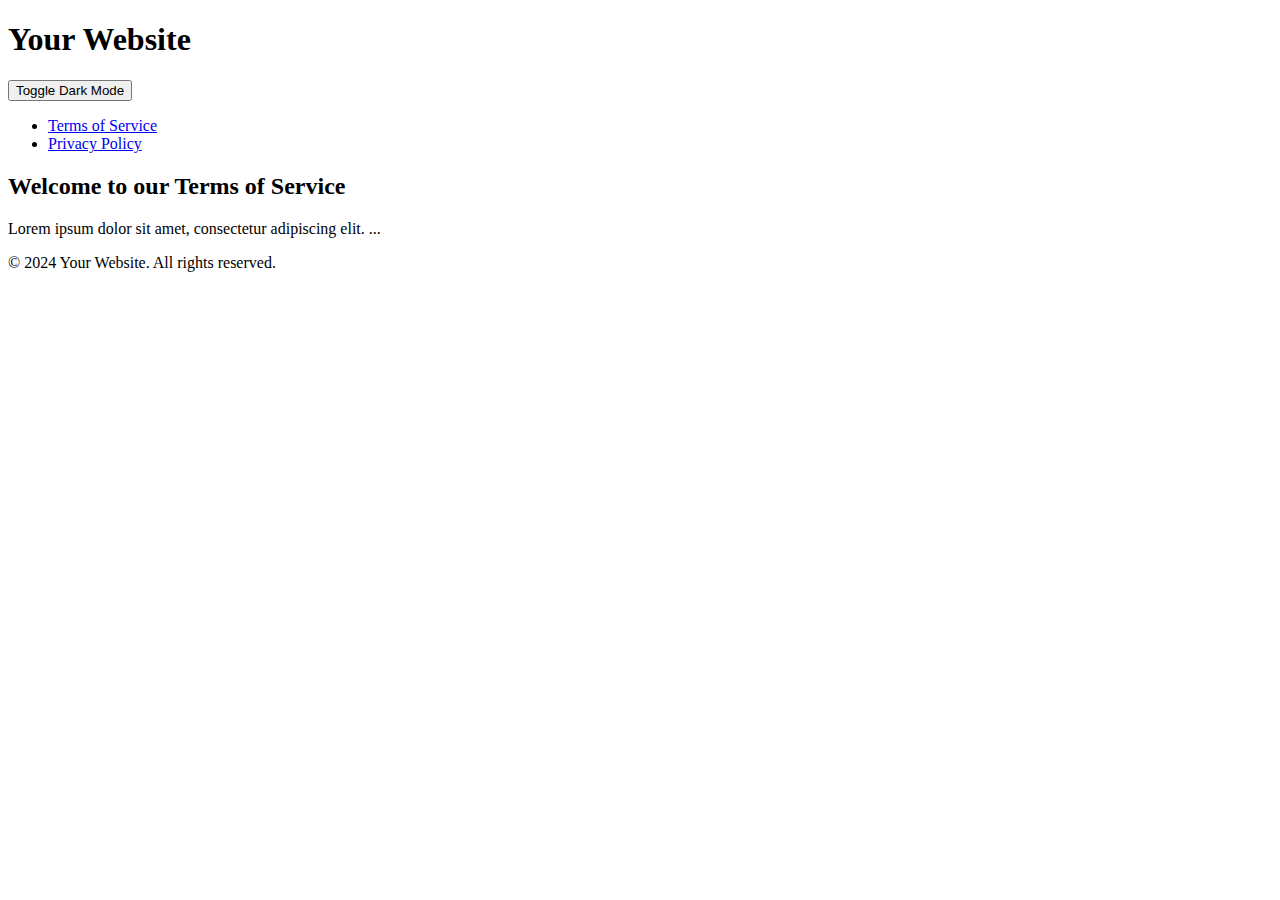
==== index.html @ b422d0d3 "Update index.html" ====
<!DOCTYPE html>
<html lang="en">
<head>
    <meta charset="UTF-8">
    <meta name="viewport" content="width=device-width, initial-scale=1.0">
    <link rel="stylesheet" href="styles.css">
    <title>Your Website</title>
</head>
<body class="light-mode">
    <header>
        <h1>Your Website</h1>
        <button id="modeToggle" onclick="toggleDarkMode()">Toggle Dark Mode</button>
        <nav>
            <ul>
                <li><a href="terms.html">Terms of Service</a></li>
                <li><a href="privacy.html">Privacy Policy</a></li>
            </ul>
        </nav>
    </header>

    <main>
        <section>
            <h2>Welcome to our Terms of Service</h2>
            <p>Lorem ipsum dolor sit amet, consectetur adipiscing elit. ...</p>
        </section>
    </main>

    <footer>
        <p>&copy; 2024 Your Website. All rights reserved.</p>
    </footer>

    <script src="scripts.js"></script>
</body>
</html>
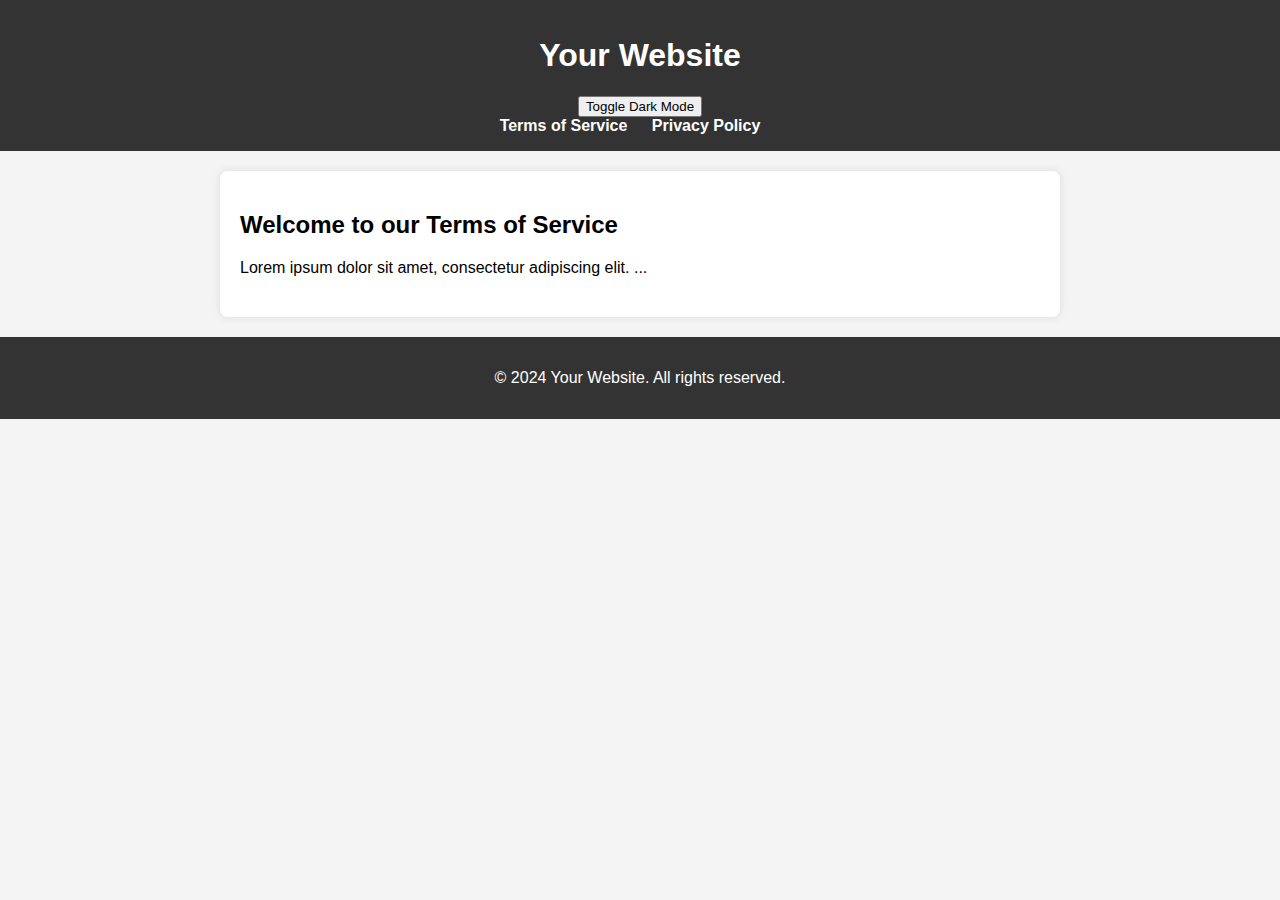
==== commit ef462218: "Update index.html" ====
--- a/index.html
+++ b/index.html
@@ -3,7 +3,7 @@
 <head>
     <meta charset="UTF-8">
     <meta name="viewport" content="width=device-width, initial-scale=1.0">
-    <link rel="stylesheet" href="styles.css">
+    <link rel="stylesheet" href="style.css">
     <title>Your Website</title>
 </head>
 <body class="light-mode">
--- a/style.css
+++ b/style.css
@@ -0,0 +1,55 @@
+body {
+    font-family: 'Arial', sans-serif;
+    margin: 0;
+    padding: 0;
+    background-color: #f4f4f4;
+}
+
+header {
+    background-color: #333;
+    color: #fff;
+    text-align: center;
+    padding: 1em 0;
+}
+
+nav ul {
+    list-style: none;
+    margin: 0;
+    padding: 0;
+}
+
+nav ul li {
+    display: inline;
+    margin-right: 20px;
+}
+
+nav a {
+    text-decoration: none;
+    color: #fff;
+    font-weight: bold;
+    transition: color 0.3s;
+}
+
+nav a:hover {
+    color: #ffcc00;
+}
+
+main {
+    max-width: 800px;
+    margin: 20px auto;
+    padding: 20px;
+    background-color: #fff;
+    border-radius: 8px;
+    box-shadow: 0 0 10px rgba(0, 0, 0, 0.1);
+}
+
+section {
+    margin-bottom: 20px;
+}
+
+footer {
+    background-color: #333;
+    color: #fff;
+    text-align: center;
+    padding: 1em 0;
+}
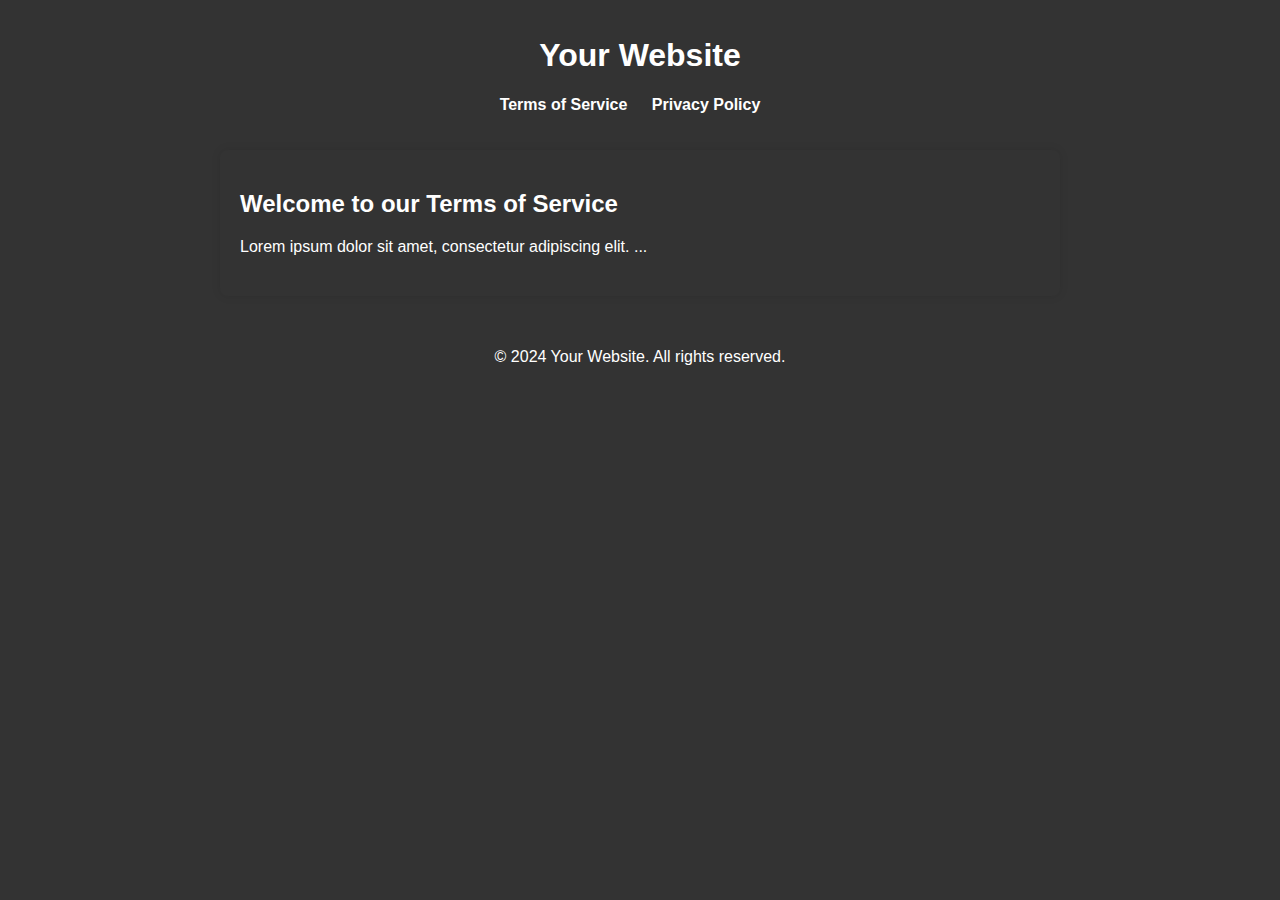
==== commit 280ecf41: "Update index.html" ====
--- a/index.html
+++ b/index.html
@@ -6,10 +6,9 @@
     <link rel="stylesheet" href="style.css">
     <title>Your Website</title>
 </head>
-<body class="light-mode">
+<body class="dark-mode">
     <header>
         <h1>Your Website</h1>
-        <button id="modeToggle" onclick="toggleDarkMode()">Toggle Dark Mode</button>
         <nav>
             <ul>
                 <li><a href="terms.html">Terms of Service</a></li>
@@ -28,7 +27,5 @@
     <footer>
         <p>&copy; 2024 Your Website. All rights reserved.</p>
     </footer>
-
-    <script src="scripts.js"></script>
 </body>
 </html>
--- a/style.css
+++ b/style.css
@@ -2,14 +2,32 @@
     font-family: 'Arial', sans-serif;
     margin: 0;
     padding: 0;
+    transition: background-color 0.3s, color 0.3s;
+}
+
+.light-mode {
     background-color: #f4f4f4;
+    color: #333;
+}
+
+.dark-mode {
+    background-color: #333;
+    color: #fff;
 }
 
 header {
+    text-align: center;
+    padding: 1em 0;
+}
+
+#modeToggle {
     background-color: #333;
     color: #fff;
-    text-align: center;
-    padding: 1em 0;
+    border: none;
+    padding: 8px 12px;
+    margin-bottom: 10px;
+    cursor: pointer;
+    border-radius: 4px;
 }
 
 nav ul {
@@ -25,7 +43,7 @@
 
 nav a {
     text-decoration: none;
-    color: #fff;
+    color: inherit;
     font-weight: bold;
     transition: color 0.3s;
 }
@@ -38,7 +56,6 @@
     max-width: 800px;
     margin: 20px auto;
     padding: 20px;
-    background-color: #fff;
     border-radius: 8px;
     box-shadow: 0 0 10px rgba(0, 0, 0, 0.1);
 }
@@ -48,8 +65,7 @@
 }
 
 footer {
-    background-color: #333;
-    color: #fff;
     text-align: center;
     padding: 1em 0;
 }
+
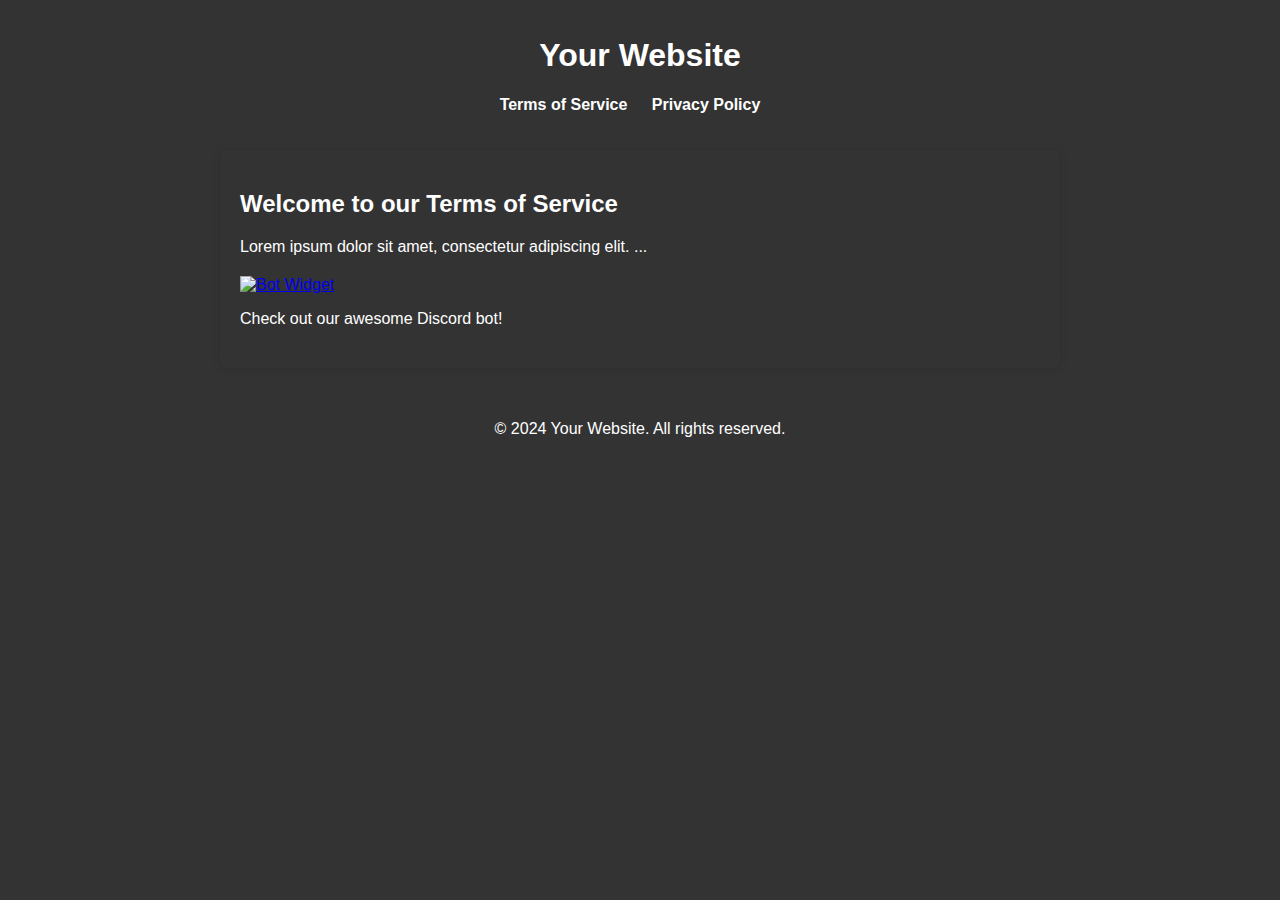
==== commit 07505a87: "Update index.html" ====
--- a/index.html
+++ b/index.html
@@ -22,6 +22,18 @@
             <h2>Welcome to our Terms of Service</h2>
             <p>Lorem ipsum dolor sit amet, consectetur adipiscing elit. ...</p>
         </section>
+
+        <!-- Cool widget section -->
+        <section class="widget-section">
+            <div class="widget-container">
+                <a href="https://top.gg/bot/1143914338164408434" target="_blank">
+                    <img src="https://top.gg/api/widget/1143914338164408434.svg" alt="Bot Widget">
+                </a>
+                <p>Check out our awesome Discord bot!</p>
+            </div>
+        </section>
+        <!-- End of cool widget section -->
+
     </main>
 
     <footer>
--- a/style.css
+++ b/style.css
@@ -3,11 +3,6 @@
     margin: 0;
     padding: 0;
     transition: background-color 0.3s, color 0.3s;
-}
-
-.light-mode {
-    background-color: #f4f4f4;
-    color: #333;
 }
 
 .dark-mode {
@@ -18,16 +13,6 @@
 header {
     text-align: center;
     padding: 1em 0;
-}
-
-#modeToggle {
-    background-color: #333;
-    color: #fff;
-    border: none;
-    padding: 8px 12px;
-    margin-bottom: 10px;
-    cursor: pointer;
-    border-radius: 4px;
 }
 
 nav ul {
@@ -68,4 +53,3 @@
     text-align: center;
     padding: 1em 0;
 }
-
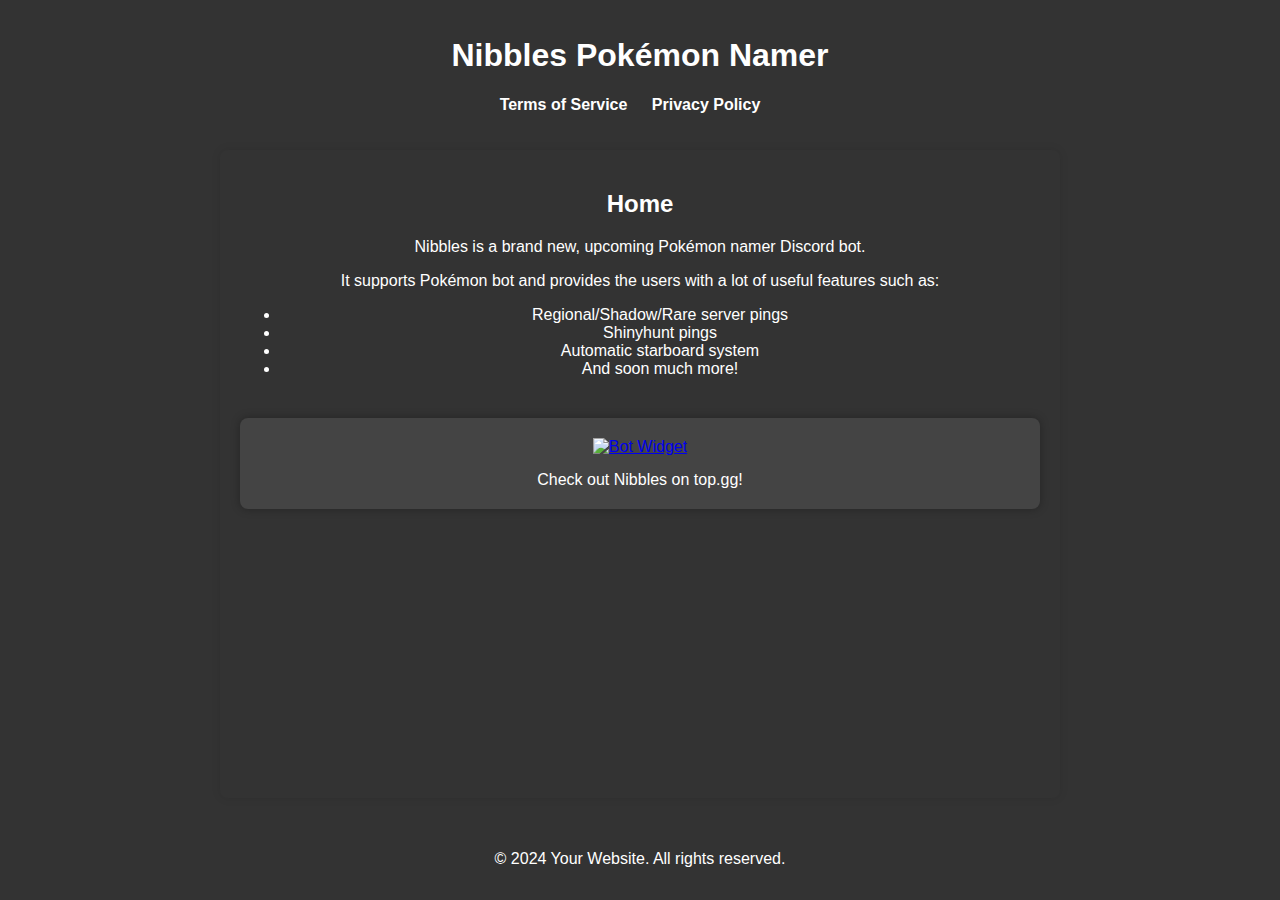
==== commit dac7fa4c: "Update index.html" ====
--- a/index.html
+++ b/index.html
@@ -8,7 +8,7 @@
 </head>
 <body class="dark-mode">
     <header>
-        <h1>Your Website</h1>
+        <h1>Nibbles Pokémon Namer</h1>
         <nav>
             <ul>
                 <li><a href="terms.html">Terms of Service</a></li>
@@ -19,20 +19,25 @@
 
     <main>
         <section>
-            <h2>Welcome to our Terms of Service</h2>
-            <p>Lorem ipsum dolor sit amet, consectetur adipiscing elit. ...</p>
+            <h2>Home</h2>
+            <p>Nibbles is a brand new, upcoming Pokémon namer Discord bot.</p>
+            <p>It supports Pokémon bot and provides the users with a lot of useful features such as:</p>
+            <ul>
+                <li>Regional/Shadow/Rare server pings</li>
+                <li>Shinyhunt pings</li>
+                <li>Automatic starboard system</li>
+                <li>And soon much more!</li>
+            </ul>
         </section>
 
-        <!-- Cool widget section -->
         <section class="widget-section">
             <div class="widget-container">
                 <a href="https://top.gg/bot/1143914338164408434" target="_blank">
                     <img src="https://top.gg/api/widget/1143914338164408434.svg" alt="Bot Widget">
                 </a>
-                <p>Check out our awesome Discord bot!</p>
+                <p>Check out Nibbles on top.gg!</p>
             </div>
         </section>
-        <!-- End of cool widget section -->
 
     </main>
 
--- a/style.css
+++ b/style.css
@@ -3,6 +3,10 @@
     margin: 0;
     padding: 0;
     transition: background-color 0.3s, color 0.3s;
+    display: flex;
+    flex-direction: column;
+    min-height: 100vh;
+    align-items: center;
 }
 
 .dark-mode {
@@ -10,7 +14,8 @@
     color: #fff;
 }
 
-header {
+header, main, footer {
+    width: 100%;
     text-align: center;
     padding: 1em 0;
 }
@@ -39,17 +44,38 @@
 
 main {
     max-width: 800px;
-    margin: 20px auto;
+    flex-grow: 1; /* Allows the main to take remaining vertical space */
     padding: 20px;
     border-radius: 8px;
     box-shadow: 0 0 10px rgba(0, 0, 0, 0.1);
+    margin-top: 20px;
+    margin-bottom: 20px;
 }
 
 section {
     margin-bottom: 20px;
 }
 
-footer {
+.widget-section {
+    margin-top: 40px;
+}
+
+.widget-container {
+    background-color: #444;
+    padding: 20px;
+    border-radius: 8px;
+    box-shadow: 0 0 10px rgba(0, 0, 0, 0.3);
     text-align: center;
-    padding: 1em 0;
 }
+
+.widget-container img {
+    width: 100%;
+    max-width: 300px;
+    margin-bottom: 15px;
+}
+
+.widget-container p {
+    color: #fff;
+    font-size: 16px;
+    margin: 0;
+}
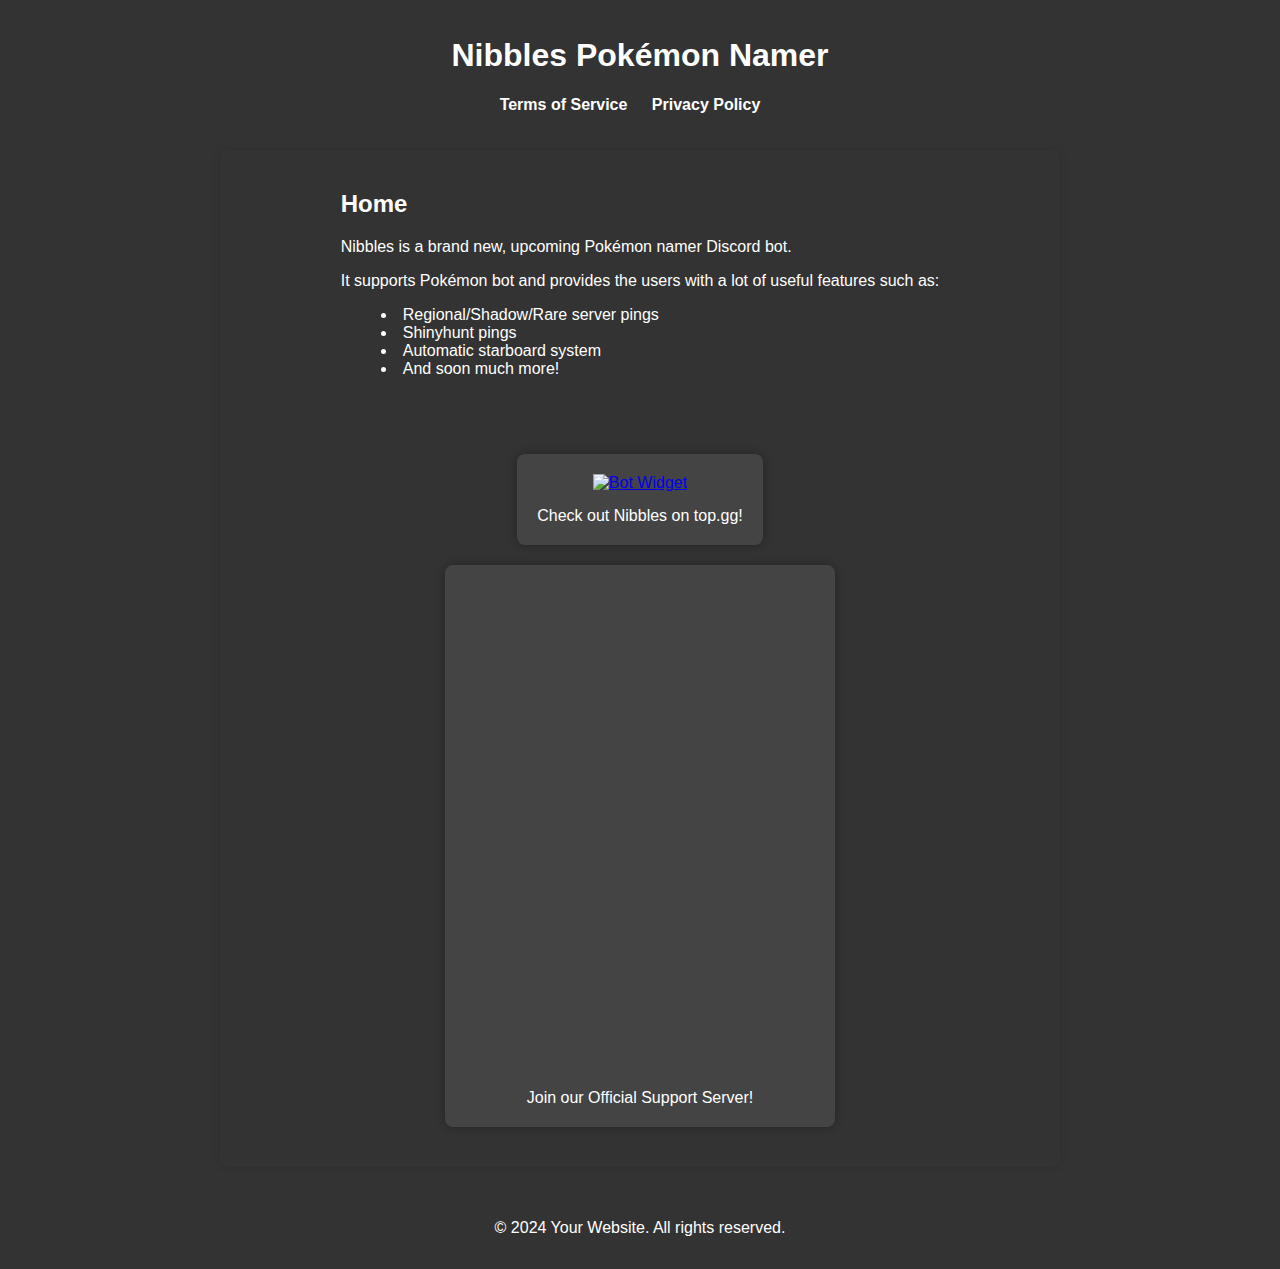
==== commit 69571cad: "Update index.html" ====
--- a/index.html
+++ b/index.html
@@ -39,6 +39,16 @@
             </div>
         </section>
 
+        <section class="support-server">
+            <div class="widget-container">
+                <iframe src="https://discord.com/widget?id=1195993891682402394&theme=dark" 
+                    width="350" height="500" allowtransparency="true" frameborder="0" 
+                    sandbox="allow-popups allow-popups-to-escape-sandbox allow-same-origin allow-scripts">
+                    </iframe>
+                <p>Join our Official Support Server!</p>
+            </div>
+        </section>
+
     </main>
 
     <footer>
--- a/style.css
+++ b/style.css
@@ -5,8 +5,9 @@
     transition: background-color 0.3s, color 0.3s;
     display: flex;
     flex-direction: column;
+    justify-content: center;
+    align-items: center;
     min-height: 100vh;
-    align-items: center;
 }
 
 .dark-mode {
@@ -44,16 +45,25 @@
 
 main {
     max-width: 800px;
-    flex-grow: 1; /* Allows the main to take remaining vertical space */
+    flex-grow: 1;
     padding: 20px;
     border-radius: 8px;
     box-shadow: 0 0 10px rgba(0, 0, 0, 0.1);
     margin-top: 20px;
     margin-bottom: 20px;
+    text-align: center;
+    display: flex;
+    flex-direction: column;
+    align-items: center;
 }
 
 section {
     margin-bottom: 20px;
+    text-align: left;
+}
+
+ul {
+    list-style-position: inside;
 }
 
 .widget-section {
@@ -79,3 +89,9 @@
     font-size: 16px;
     margin: 0;
 }
+
+footer {
+    text-align: center;
+    padding: 1em 0;
+}
+
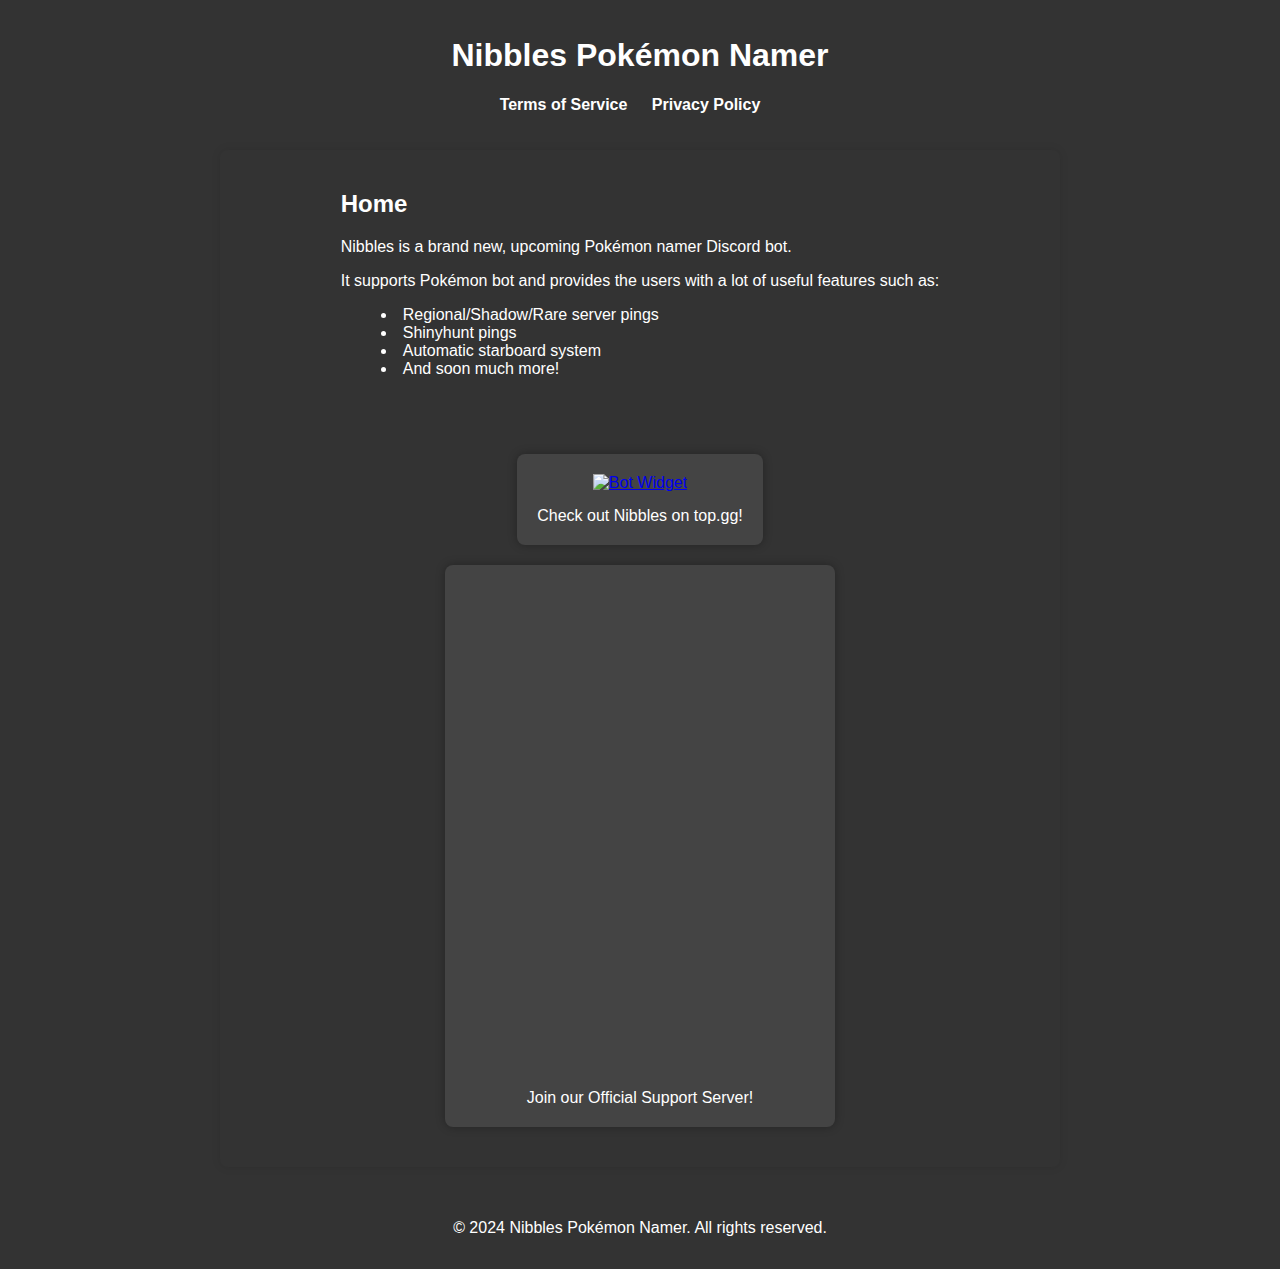
==== commit 31c30dfc: "Update index.html" ====
--- a/index.html
+++ b/index.html
@@ -4,6 +4,7 @@
     <meta charset="UTF-8">
     <meta name="viewport" content="width=device-width, initial-scale=1.0">
     <link rel="stylesheet" href="style.css">
+    <link rel="icon" href="nibbles.ico" type="image/x-icon">
     <title>Your Website</title>
 </head>
 <body class="dark-mode">
@@ -52,7 +53,7 @@
     </main>
 
     <footer>
-        <p>&copy; 2024 Your Website. All rights reserved.</p>
+        <p>&copy; 2024 Nibbles Pokémon Namer. All rights reserved.</p>
     </footer>
 </body>
 </html>
--- a/style.css
+++ b/style.css
@@ -1,3 +1,5 @@
+/* Common styles for all screen sizes */
+
 body {
     font-family: 'Arial', sans-serif;
     margin: 0;
@@ -95,3 +97,24 @@
     padding: 1em 0;
 }
 
+/* Media queries for responsive layout */
+
+@media only screen and (max-width: 768px) {
+    /* Adjust styles for screens smaller than 768px (e.g., tablets and mobiles) */
+
+    main {
+        padding: 15px;
+    }
+
+    header, main, footer {
+        padding: 0.5em 0;
+    }
+
+    nav ul li {
+        margin-right: 10px;
+    }
+
+    .widget-container img {
+        max-width: 200px;
+    }
+}
